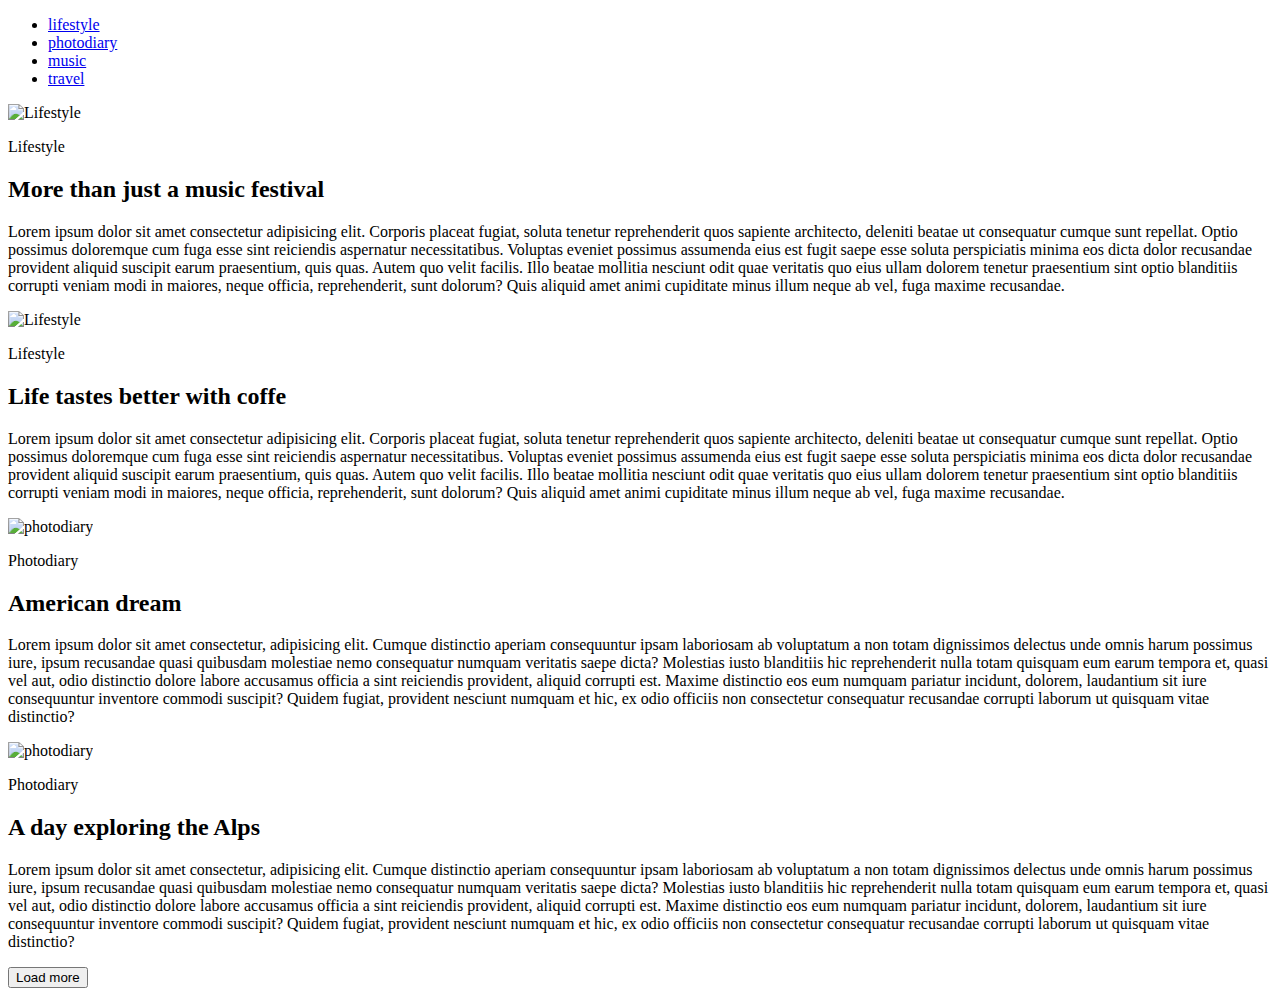
==== index.html @ 7fc37c1d "Home" ====
<!DOCTYPE html>
<html lang="en">

<head>
    <meta charset="UTF-8">
    <meta name="viewport" content="width=device-width, initial-scale=1.0">
    <meta http-equiv="X-UA-Compatible" content="ie=edge">
    <title>Document</title>
</head>

<body>
    <header class="main-header">
        <nav>
            <ul class="main-menu">
                <li class="main-menu-item">
                    <a href="#lifestyle">lifestyle </a>
                </li>
                <li class="main-menu-item">
                    <a href="#photodiary">photodiary</a>
                </li>
                <li class="main-menu-item">
                    <a href="#">music </a>
                </li>
                <li class="main-menu-item">
                    <a href="#">travel </a>
                </li>
            </ul>
        </nav>
    </header>
    <main class="main-content">
        <section class="Lifestyle" id="lifestyle">
            <img src="img/Снимок 1.png" alt="Lifestyle">
            <p>
                Lifestyle
            </p>
            <P>
                <h2>More than just a music festival</h2>
            </P>
            <p>
                <Div>Lorem ipsum dolor sit amet consectetur adipisicing elit. Corporis placeat fugiat, soluta tenetur reprehenderit
                    quos sapiente architecto, deleniti beatae ut consequatur cumque sunt repellat. Optio possimus doloremque
                    cum fuga esse sint reiciendis aspernatur necessitatibus. Voluptas eveniet possimus assumenda eius est
                    fugit saepe esse soluta perspiciatis minima eos dicta dolor recusandae provident aliquid suscipit earum
                    praesentium, quis quas. Autem quo velit facilis. Illo beatae mollitia nesciunt odit quae veritatis quo
                    eius ullam dolorem tenetur praesentium sint optio blanditiis corrupti veniam modi in maiores, neque officia,
                    reprehenderit, sunt dolorum? Quis aliquid amet animi cupiditate minus illum neque ab vel, fuga maxime
                    recusandae.
                </Div>
            </p>
        </section>
        <p>
            <section class="Lifestyle">
                <img src="img/Снимок 2.png" alt="Lifestyle ">
        </p>
        <p>
            Lifestyle
        </p>
        <h2>Life tastes better with coffe</h2>
        </P>
        <p>
            <Div>Lorem ipsum dolor sit amet consectetur adipisicing elit. Corporis placeat fugiat, soluta tenetur reprehenderit
                quos sapiente architecto, deleniti beatae ut consequatur cumque sunt repellat. Optio possimus doloremque
                cum fuga esse sint reiciendis aspernatur necessitatibus. Voluptas eveniet possimus assumenda eius est fugit
                saepe esse soluta perspiciatis minima eos dicta dolor recusandae provident aliquid suscipit earum praesentium,
                quis quas. Autem quo velit facilis. Illo beatae mollitia nesciunt odit quae veritatis quo eius ullam dolorem
                tenetur praesentium sint optio blanditiis corrupti veniam modi in maiores, neque officia, reprehenderit,
                sunt dolorum? Quis aliquid amet animi cupiditate minus illum neque ab vel, fuga maxime recusandae.</Div>
        </p>
        </section>

        <section class="photodiary">
            <p>
                <img src="img/Снимок 3.png" alt="photodiary ">
            </p>
            <p>Photodiary</p>
            <h2>American dream</h2>
            <div>Lorem ipsum dolor sit amet consectetur, adipisicing elit. Cumque distinctio aperiam consequuntur ipsam laboriosam
                ab voluptatum a non totam dignissimos delectus unde omnis harum possimus iure, ipsum recusandae quasi quibusdam
                molestiae nemo consequatur numquam veritatis saepe dicta? Molestias iusto blanditiis hic reprehenderit nulla
                totam quisquam eum earum tempora et, quasi vel aut, odio distinctio dolore labore accusamus officia a sint
                reiciendis provident, aliquid corrupti est. Maxime distinctio eos eum numquam pariatur incidunt, dolorem,
                laudantium sit iure consequuntur inventore commodi suscipit? Quidem fugiat, provident nesciunt numquam et
                hic, ex odio officiis non consectetur consequatur recusandae corrupti laborum ut quisquam vitae distinctio?</div>
        </section>

        <section class="photodiary " id="photodiary">
            <p>
                <img src="img/Снимок 4.png" alt="photodiary ">
            </p>
            <p>Photodiary</p>
            <h2>A day exploring the Alps</h2>
            <div>Lorem ipsum dolor sit amet consectetur, adipisicing elit. Cumque distinctio aperiam consequuntur ipsam laboriosam
                ab voluptatum a non totam dignissimos delectus unde omnis harum possimus iure, ipsum recusandae quasi quibusdam
                molestiae nemo consequatur numquam veritatis saepe dicta? Molestias iusto blanditiis hic reprehenderit nulla
                totam quisquam eum earum tempora et, quasi vel aut, odio distinctio dolore labore accusamus officia a sint
                reiciendis provident, aliquid corrupti est. Maxime distinctio eos eum numquam pariatur incidunt, dolorem,
                laudantium sit iure consequuntur inventore commodi suscipit? Quidem fugiat, provident nesciunt numquam et
                hic, ex odio officiis non consectetur consequatur recusandae corrupti laborum ut quisquam vitae distinctio?</div>
        </section>
        <p>
            <form>
                <button href="#">Load more
                </button>

            </form>
        </p>



    </main>
</body>

</html>
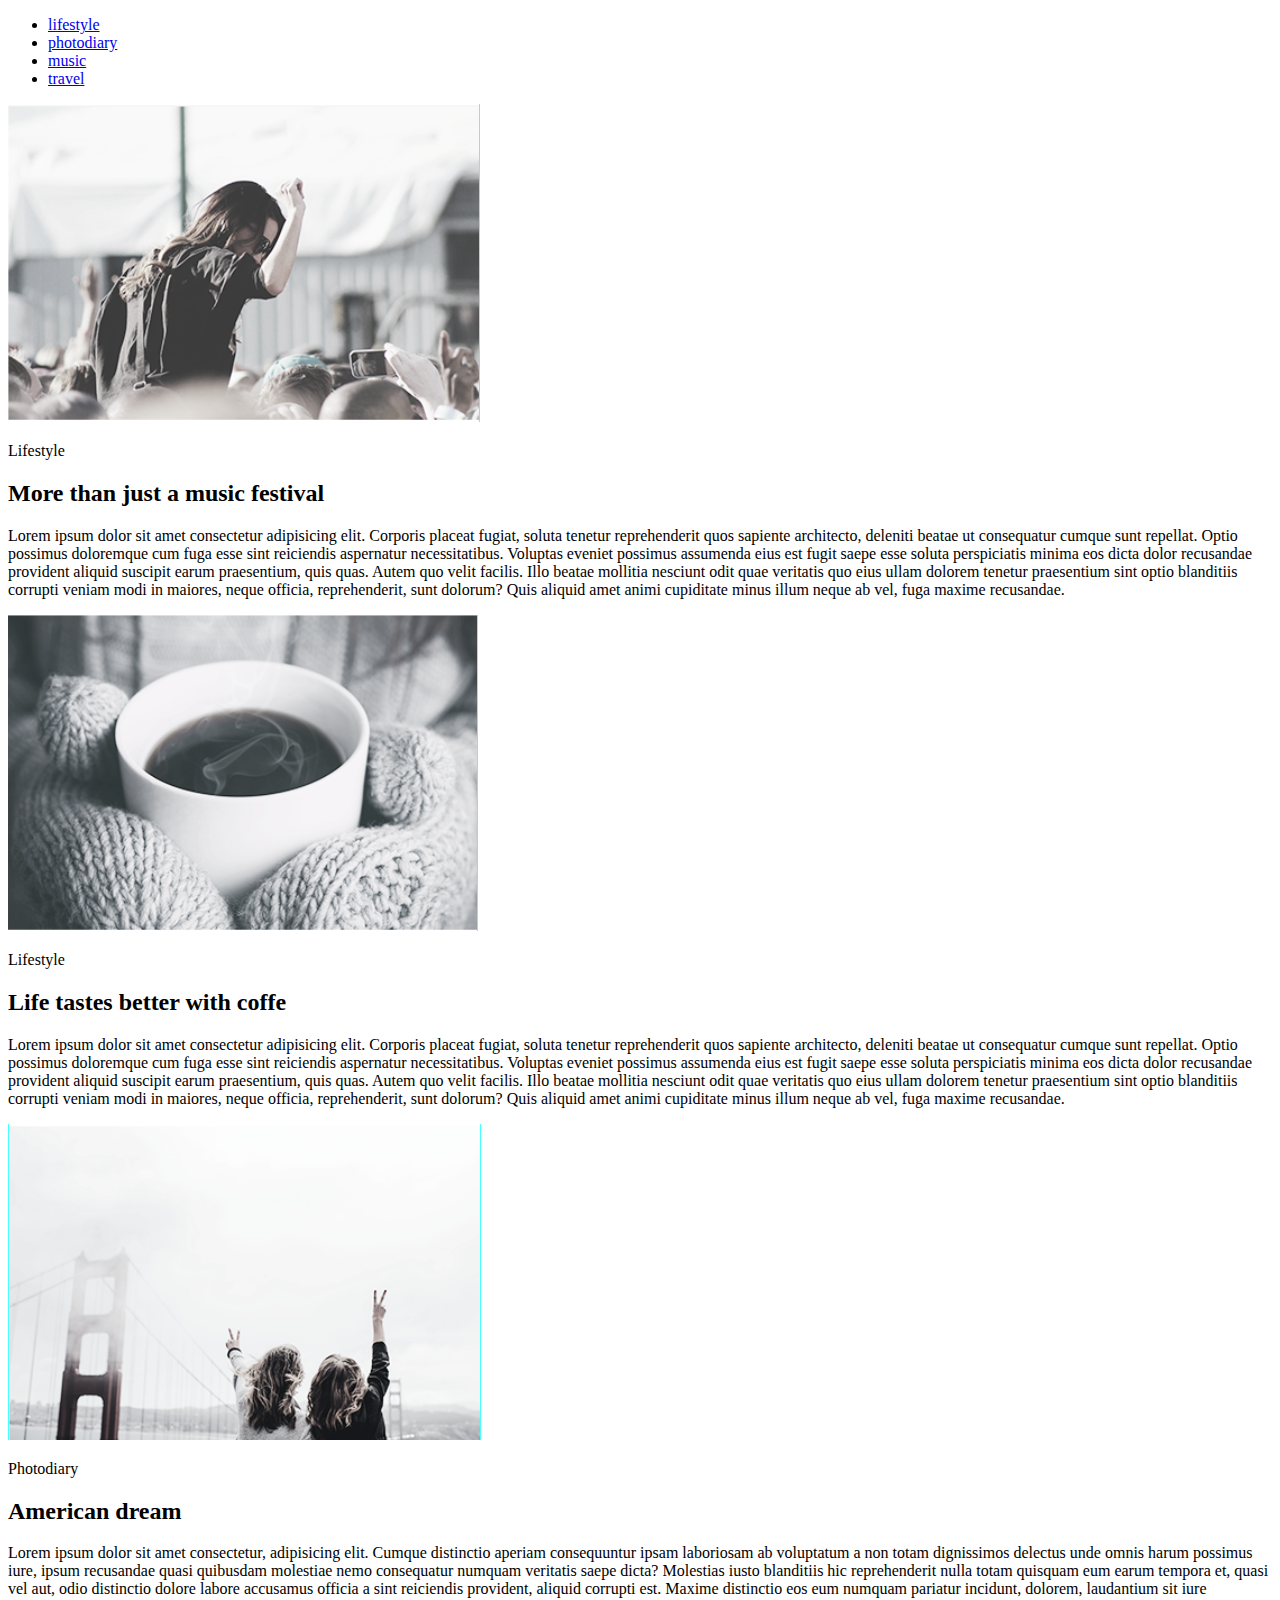
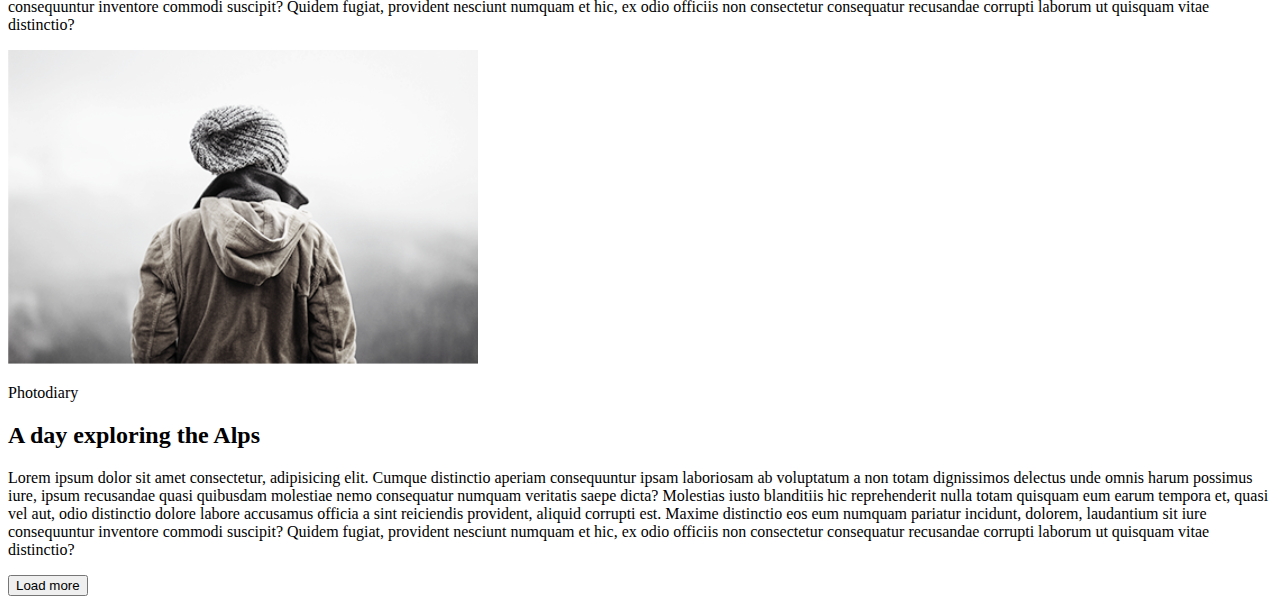
==== commit 4e9b93fe: "2" ====
--- a/index.html
+++ b/index.html
@@ -29,81 +29,84 @@
     </header>
     <main class="main-content">
         <section class="Lifestyle" id="lifestyle">
-            <img src="img/Снимок 1.png" alt="Lifestyle">
+            <img src="img/aqa.png " alt="Lifestyle">
             <p>
                 Lifestyle
             </p>
-            <P>
+            
                 <h2>More than just a music festival</h2>
-            </P>
+            
             <p>
-                <Div>Lorem ipsum dolor sit amet consectetur adipisicing elit. Corporis placeat fugiat, soluta tenetur reprehenderit
-                    quos sapiente architecto, deleniti beatae ut consequatur cumque sunt repellat. Optio possimus doloremque
-                    cum fuga esse sint reiciendis aspernatur necessitatibus. Voluptas eveniet possimus assumenda eius est
-                    fugit saepe esse soluta perspiciatis minima eos dicta dolor recusandae provident aliquid suscipit earum
-                    praesentium, quis quas. Autem quo velit facilis. Illo beatae mollitia nesciunt odit quae veritatis quo
-                    eius ullam dolorem tenetur praesentium sint optio blanditiis corrupti veniam modi in maiores, neque officia,
-                    reprehenderit, sunt dolorum? Quis aliquid amet animi cupiditate minus illum neque ab vel, fuga maxime
-                    recusandae.
-                </Div>
+                Lorem ipsum dolor sit amet consectetur adipisicing elit. Corporis placeat fugiat, soluta tenetur reprehenderit quos sapiente
+                architecto, deleniti beatae ut consequatur cumque sunt repellat. Optio possimus doloremque cum fuga esse
+                sint reiciendis aspernatur necessitatibus. Voluptas eveniet possimus assumenda eius est fugit saepe esse
+                soluta perspiciatis minima eos dicta dolor recusandae provident aliquid suscipit earum praesentium, quis
+                quas. Autem quo velit facilis. Illo beatae mollitia nesciunt odit quae veritatis quo eius ullam dolorem tenetur
+                praesentium sint optio blanditiis corrupti veniam modi in maiores, neque officia, reprehenderit, sunt dolorum?
+                Quis aliquid amet animi cupiditate minus illum neque ab vel, fuga maxime recusandae.
+
             </p>
         </section>
-        <p>
-            <section class="Lifestyle">
-                <img src="img/Снимок 2.png" alt="Lifestyle ">
-        </p>
-        <p>
-            Lifestyle
-        </p>
-        <h2>Life tastes better with coffe</h2>
-        </P>
-        <p>
-            <Div>Lorem ipsum dolor sit amet consectetur adipisicing elit. Corporis placeat fugiat, soluta tenetur reprehenderit
-                quos sapiente architecto, deleniti beatae ut consequatur cumque sunt repellat. Optio possimus doloremque
-                cum fuga esse sint reiciendis aspernatur necessitatibus. Voluptas eveniet possimus assumenda eius est fugit
-                saepe esse soluta perspiciatis minima eos dicta dolor recusandae provident aliquid suscipit earum praesentium,
-                quis quas. Autem quo velit facilis. Illo beatae mollitia nesciunt odit quae veritatis quo eius ullam dolorem
-                tenetur praesentium sint optio blanditiis corrupti veniam modi in maiores, neque officia, reprehenderit,
-                sunt dolorum? Quis aliquid amet animi cupiditate minus illum neque ab vel, fuga maxime recusandae.</Div>
-        </p>
+
+        <section class="Lifestyle">
+            <img src="img/qwqw.png" alt="Lifestyle ">
+
+            <p>
+                Lifestyle
+            </p>
+            <h2>Life tastes better with coffe</h2>
+
+            <p>
+                Lorem ipsum dolor sit amet consectetur adipisicing elit. Corporis placeat fugiat, soluta tenetur reprehenderit quos sapiente
+                architecto, deleniti beatae ut consequatur cumque sunt repellat. Optio possimus doloremque cum fuga esse
+                sint reiciendis aspernatur necessitatibus. Voluptas eveniet possimus assumenda eius est fugit saepe esse
+                soluta perspiciatis minima eos dicta dolor recusandae provident aliquid suscipit earum praesentium, quis
+                quas. Autem quo velit facilis. Illo beatae mollitia nesciunt odit quae veritatis quo eius ullam dolorem tenetur
+                praesentium sint optio blanditiis corrupti veniam modi in maiores, neque officia, reprehenderit, sunt dolorum?
+                Quis aliquid amet animi cupiditate minus illum neque ab vel, fuga maxime recusandae.
+            </p>
+
+
         </section>
 
         <section class="photodiary">
-            <p>
-                <img src="img/Снимок 3.png" alt="photodiary ">
-            </p>
+
+            <img src="img/wsww.png" alt="photodiary ">
+
             <p>Photodiary</p>
             <h2>American dream</h2>
-            <div>Lorem ipsum dolor sit amet consectetur, adipisicing elit. Cumque distinctio aperiam consequuntur ipsam laboriosam
+            <p>Lorem ipsum dolor sit amet consectetur, adipisicing elit. Cumque distinctio aperiam consequuntur ipsam laboriosam
                 ab voluptatum a non totam dignissimos delectus unde omnis harum possimus iure, ipsum recusandae quasi quibusdam
                 molestiae nemo consequatur numquam veritatis saepe dicta? Molestias iusto blanditiis hic reprehenderit nulla
                 totam quisquam eum earum tempora et, quasi vel aut, odio distinctio dolore labore accusamus officia a sint
                 reiciendis provident, aliquid corrupti est. Maxime distinctio eos eum numquam pariatur incidunt, dolorem,
                 laudantium sit iure consequuntur inventore commodi suscipit? Quidem fugiat, provident nesciunt numquam et
-                hic, ex odio officiis non consectetur consequatur recusandae corrupti laborum ut quisquam vitae distinctio?</div>
+                hic, ex odio officiis non consectetur consequatur recusandae corrupti laborum ut quisquam vitae distinctio?</p>
         </section>
 
         <section class="photodiary " id="photodiary">
-            <p>
-                <img src="img/Снимок 4.png" alt="photodiary ">
-            </p>
+
+            <img src="img/erer.png" alt="photodiary ">
+
             <p>Photodiary</p>
             <h2>A day exploring the Alps</h2>
-            <div>Lorem ipsum dolor sit amet consectetur, adipisicing elit. Cumque distinctio aperiam consequuntur ipsam laboriosam
-                ab voluptatum a non totam dignissimos delectus unde omnis harum possimus iure, ipsum recusandae quasi quibusdam
-                molestiae nemo consequatur numquam veritatis saepe dicta? Molestias iusto blanditiis hic reprehenderit nulla
-                totam quisquam eum earum tempora et, quasi vel aut, odio distinctio dolore labore accusamus officia a sint
-                reiciendis provident, aliquid corrupti est. Maxime distinctio eos eum numquam pariatur incidunt, dolorem,
-                laudantium sit iure consequuntur inventore commodi suscipit? Quidem fugiat, provident nesciunt numquam et
-                hic, ex odio officiis non consectetur consequatur recusandae corrupti laborum ut quisquam vitae distinctio?</div>
+            <p>
+                Lorem ipsum dolor sit amet consectetur, adipisicing elit. Cumque distinctio aperiam consequuntur ipsam laboriosam ab voluptatum
+                a non totam dignissimos delectus unde omnis harum possimus iure, ipsum recusandae quasi quibusdam molestiae
+                nemo consequatur numquam veritatis saepe dicta? Molestias iusto blanditiis hic reprehenderit nulla totam
+                quisquam eum earum tempora et, quasi vel aut, odio distinctio dolore labore accusamus officia a sint reiciendis
+                provident, aliquid corrupti est. Maxime distinctio eos eum numquam pariatur incidunt, dolorem, laudantium
+                sit iure consequuntur inventore commodi suscipit? Quidem fugiat, provident nesciunt numquam et hic, ex odio
+                officiis non consectetur consequatur recusandae corrupti laborum ut quisquam vitae distinctio?
+            </p>
         </section>
-        <p>
+        
             <form>
-                <button href="#">Load more
+                <button>Load more
                 </button>
 
             </form>
-        </p>
+        
 
 
 
